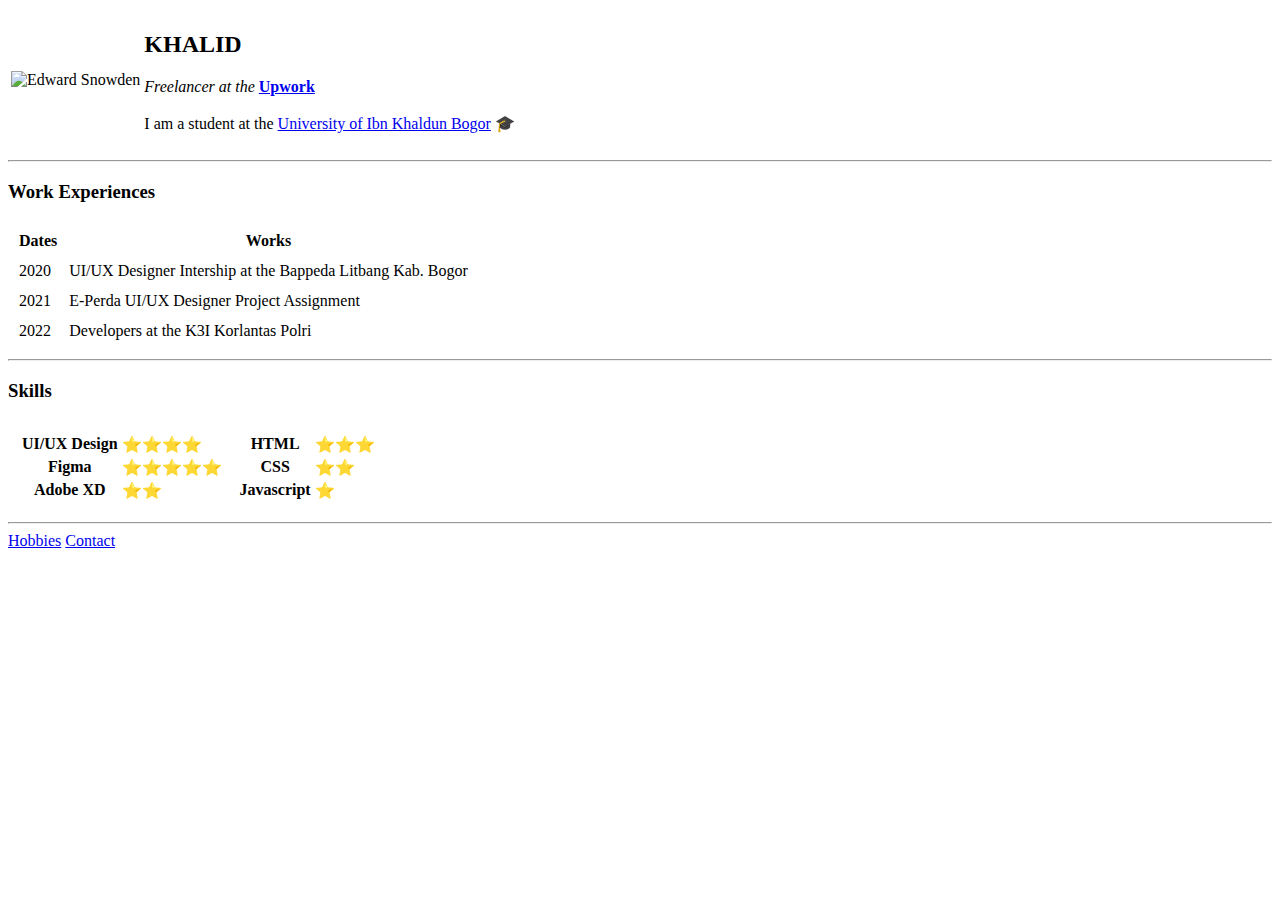
==== index.html @ 1dcc5607 "Add Initial CV HTML Page" ====
<!DOCTYPE html>
<html lang="en">
  <head>
    <meta charset="UTF-8" />
    <meta http-equiv="X-UA-Compatible" content="IE=edge" />
    <meta name="viewport" content="width=device-width, initial-scale=1.0" />
    <title>Khalid Personal Web</title>
    <link rel="stylesheet" href="css/style.css" />
  </head>
  <body>
    <table>
      <tr>
        <td>
          <img src="img/holit.png" alt="Edward Snowden" />
        </td>
        <td>
          <h2>KHALID</h2>
          <p>
            <em>Freelancer at the</em> <strong><a href="https://www.upwork.com/">Upwork</a></strong> <br />
            <br />
            I am a student at the <a href="https://uika-bogor.ac.id/">University of Ibn Khaldun Bogor</a> 🎓
          </p>
        </td>
      </tr>
    </table>
    <hr />
    <h3>Work Experiences</h3>
    <table cellspacing="10">
      <thead>
        <tr>
          <th>Dates</th>
          <th>Works</th>
        </tr>
      </thead>
      <tbody>
        <tr>
          <td>2020</td>
          <td>UI/UX Designer Intership at the Bappeda Litbang Kab. Bogor</td>
        </tr>
        <tr>
          <td>2021</td>
          <td>E-Perda UI/UX Designer Project Assignment</td>
        </tr>
        <tr>
          <td>2022</td>
          <td>Developers at the K3I Korlantas Polri</td>
        </tr>
      </tbody>
    </table>
    <hr />
    <h3>Skills</h3>
    <table cellspacing="10">
      <tr>
        <td>
          <table>
            <tbody>
              <tr>
                <th>UI/UX Design</th>
                <td>⭐⭐⭐⭐</td>
              </tr>
              <tr>
                <th>Figma</th>
                <td>⭐⭐⭐⭐⭐</td>
              </tr>
              <tr>
                <th>Adobe XD</th>
                <td>⭐⭐</td>
              </tr>
            </tbody>
          </table>
        </td>
        <td>
          <table>
            <tbody>
              <tr>
                <th>HTML</th>
                <td>⭐⭐⭐</td>
              </tr>
              <tr>
                <th>CSS</th>
                <td>⭐⭐</td>
              </tr>
              <tr>
                <th>Javascript</th>
                <td>⭐</td>
              </tr>
            </tbody>
          </table>
        </td>
      </tr>
    </table>

    <hr />
    <a href="Page/hobbies.html">Hobbies</a>
    <a href="Page/contact.html">Contact</a>
  </body>
</html>
<!-- 
  <li>UI/UX Designer at Bappeda Litbang Kab. Bogor</li>
<li>UI/UX Designer and Front End Web Developer at K3I Korlantas Polri</li>
<li>
  Served as an operational security operator for Application K3I Korlantas Polri at the G20 Summit in
  Bali.
</li> -->
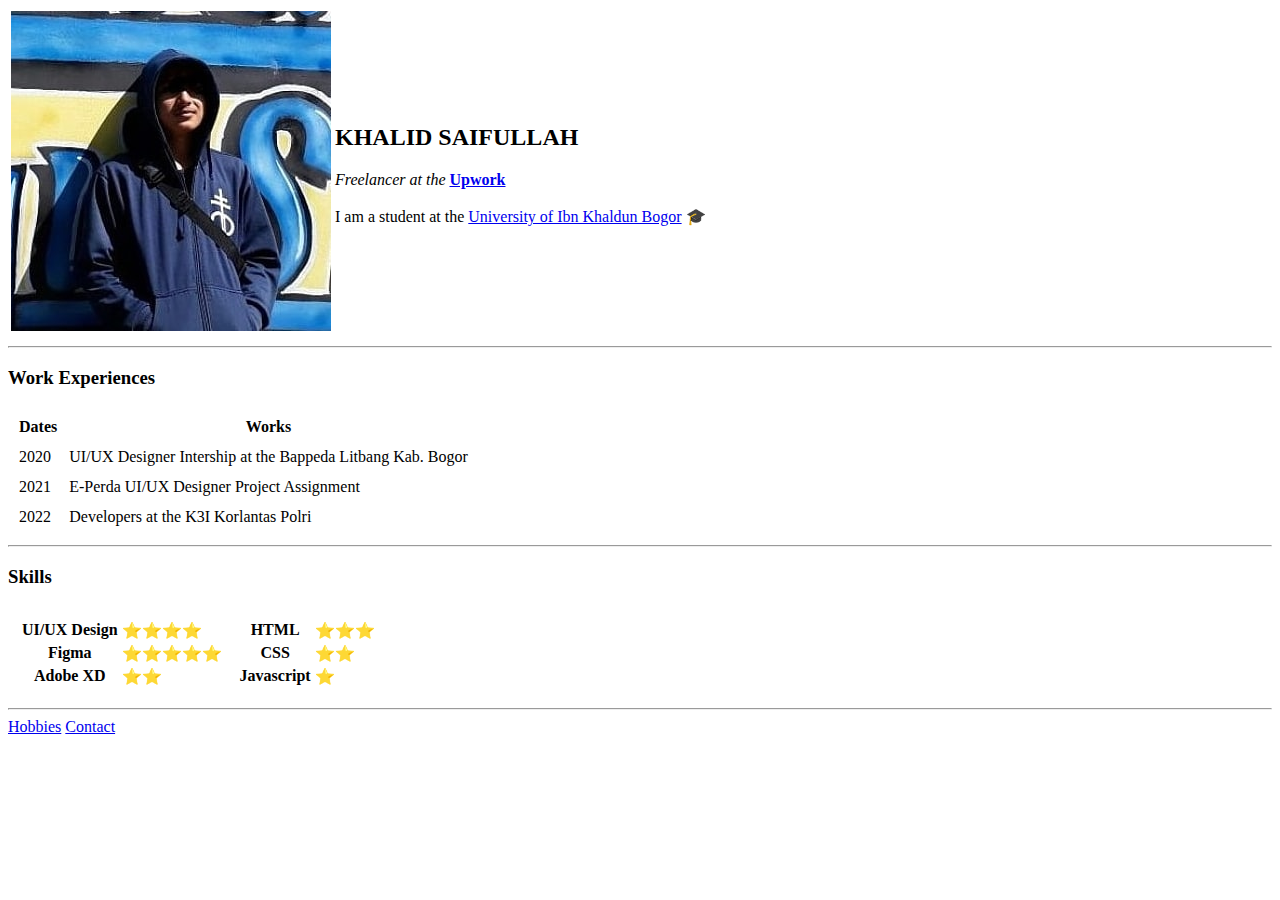
==== commit bea82365: "Adding complete Name" ====
--- a/index.html
+++ b/index.html
@@ -14,7 +14,7 @@
           <img src="img/holit.png" alt="Edward Snowden" />
         </td>
         <td>
-          <h2>KHALID</h2>
+          <h2>KHALID SAIFULLAH</h2>
           <p>
             <em>Freelancer at the</em> <strong><a href="https://www.upwork.com/">Upwork</a></strong> <br />
             <br />
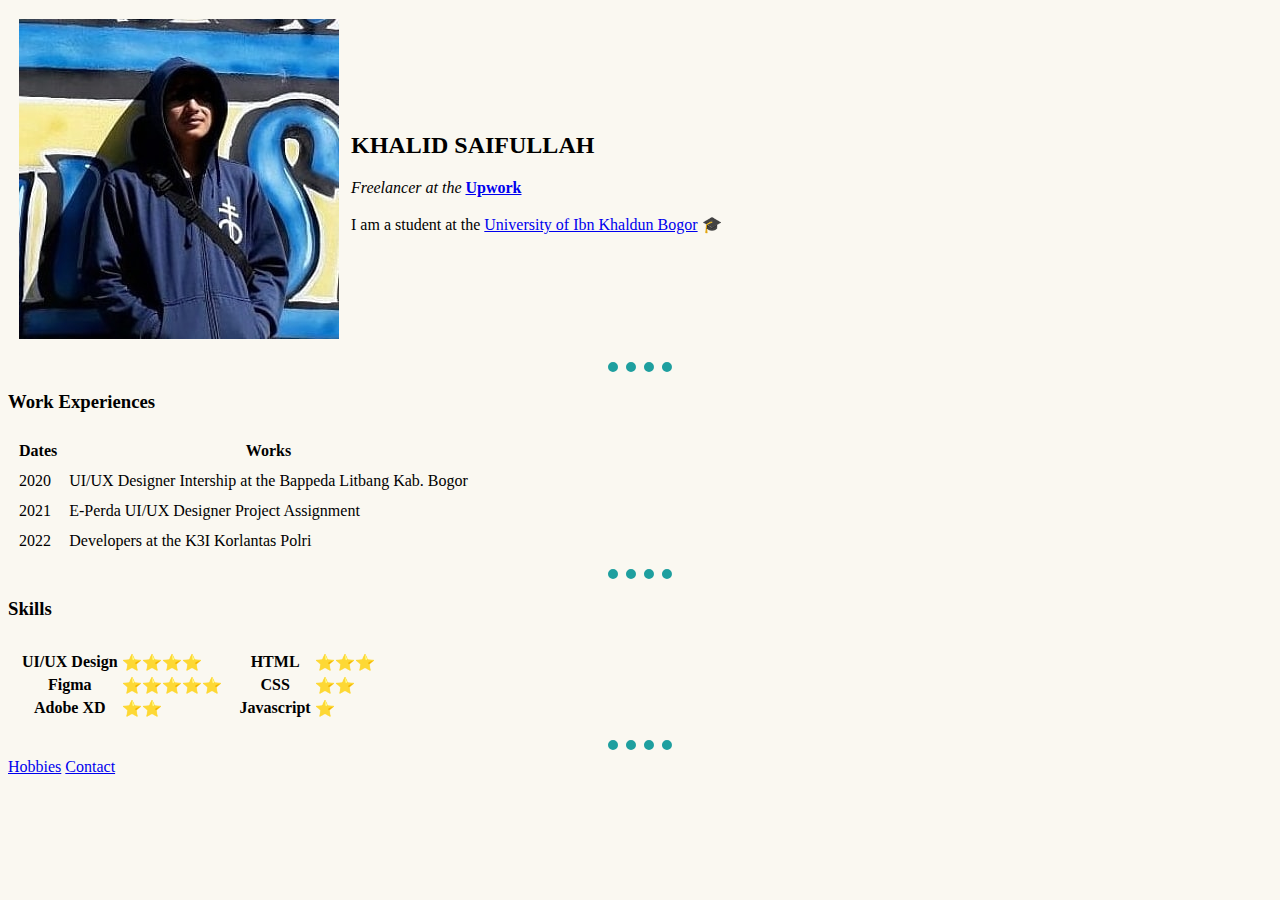
==== commit 7681a700: "Adding Stye for hr" ====
--- a/index.html
+++ b/index.html
@@ -8,7 +8,7 @@
     <link rel="stylesheet" href="css/style.css" />
   </head>
   <body>
-    <table>
+    <table cellspacing="10">
       <tr>
         <td>
           <img src="img/holit.png" alt="Edward Snowden" />
--- a/css/style.css
+++ b/css/style.css
@@ -0,0 +1,10 @@
+body {
+  background-color: #faf8f1;
+}
+hr {
+  border-color: rgb(30, 159, 159);
+  border-style: none;
+  border-top-style: dotted;
+  border-width: 10px;
+  width: 5%;
+}
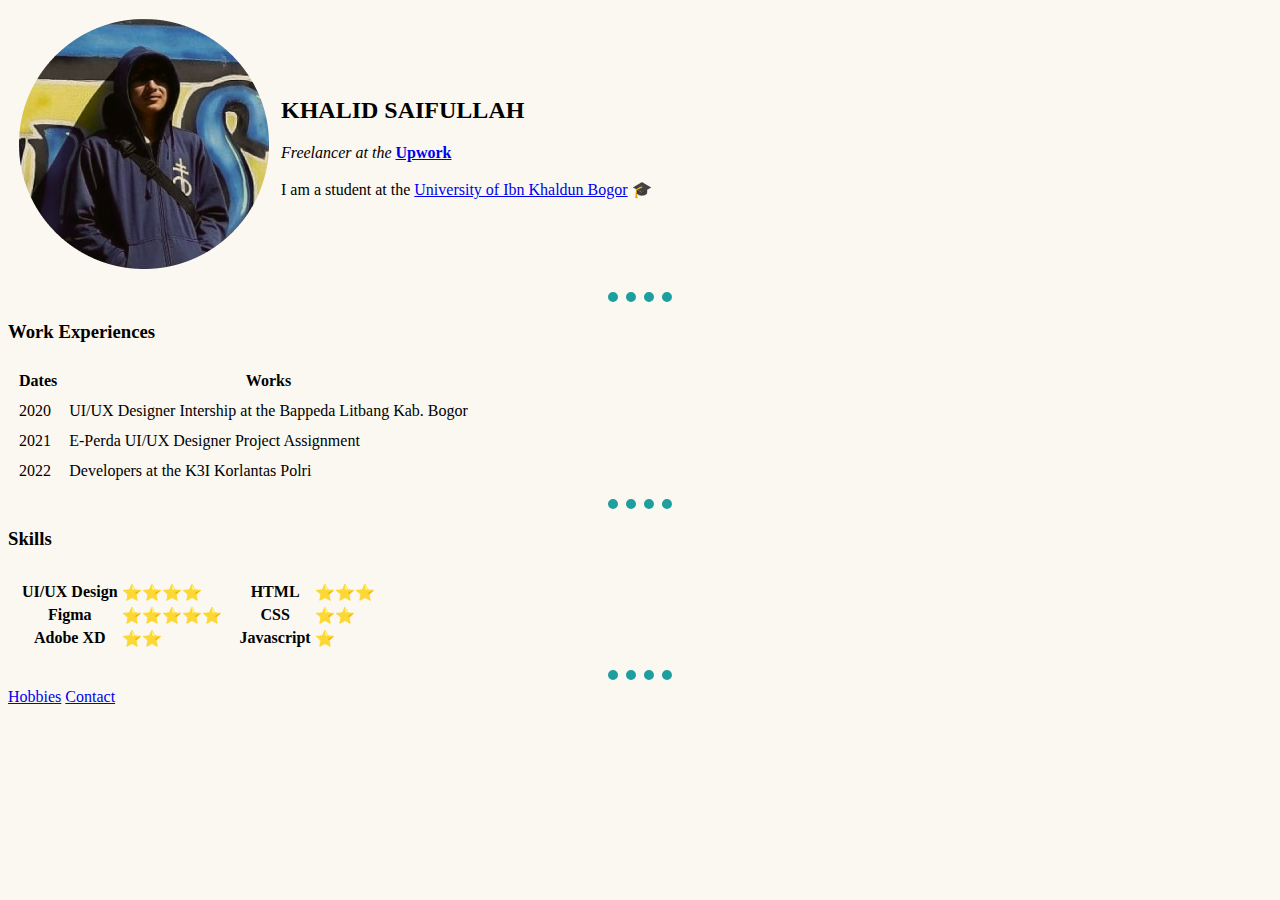
==== commit b296e24f: "add new img" ====
--- a/index.html
+++ b/index.html
@@ -11,7 +11,7 @@
     <table cellspacing="10">
       <tr>
         <td>
-          <img src="img/holit.png" alt="Edward Snowden" />
+          <img src="img/holit-circle.png" alt="Edward Snowden" />
         </td>
         <td>
           <h2>KHALID SAIFULLAH</h2>
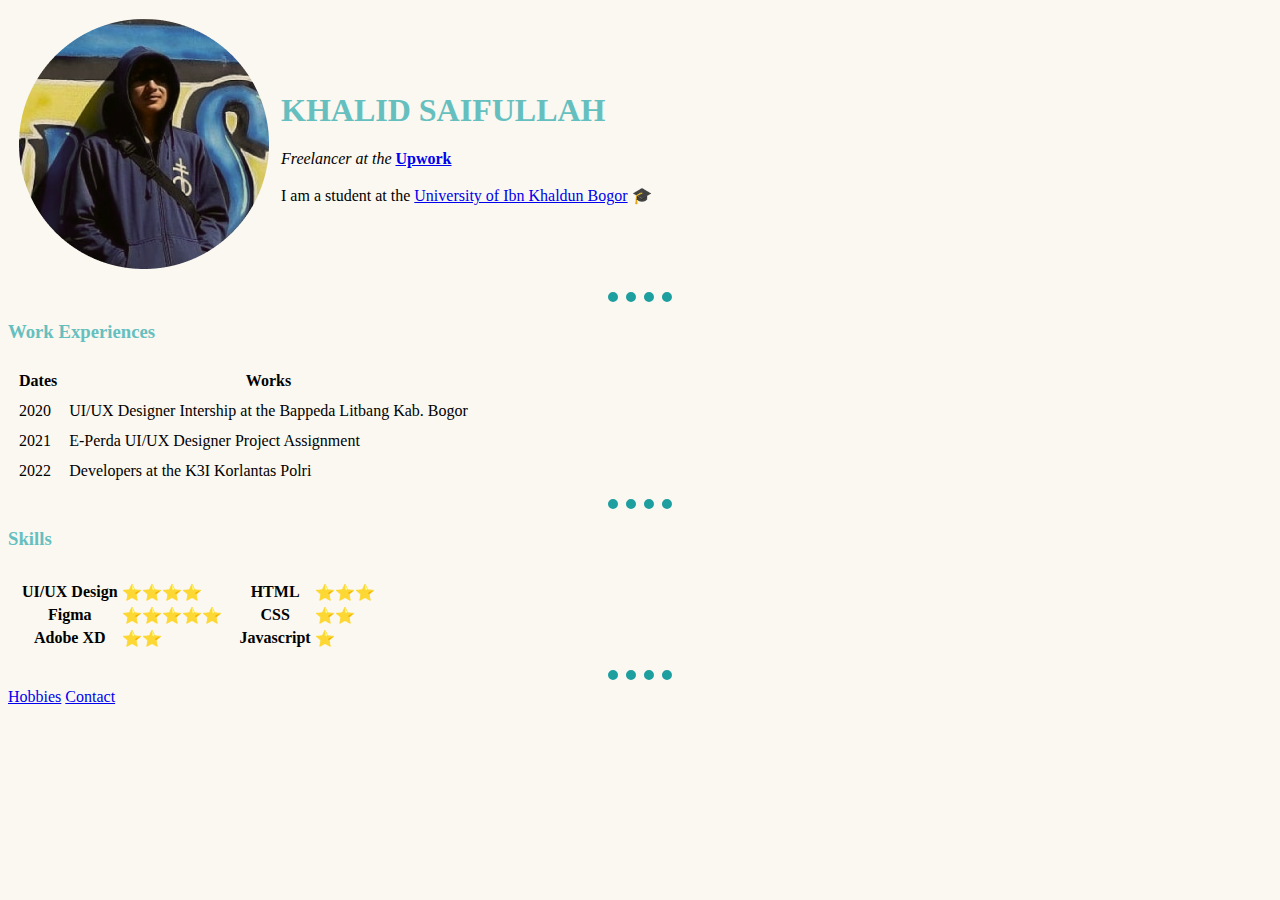
==== commit 1d88f94a: "update" ====
--- a/index.html
+++ b/index.html
@@ -14,7 +14,7 @@
           <img src="img/holit-circle.png" alt="Edward Snowden" />
         </td>
         <td>
-          <h2>KHALID SAIFULLAH</h2>
+          <h1>KHALID SAIFULLAH</h1>
           <p>
             <em>Freelancer at the</em> <strong><a href="https://www.upwork.com/">Upwork</a></strong> <br />
             <br />
--- a/css/style.css
+++ b/css/style.css
@@ -1,5 +1,9 @@
 body {
   background-color: #faf8f1;
+}
+h1,
+h3 {
+  color: #66bfbf;
 }
 hr {
   border-color: rgb(30, 159, 159);
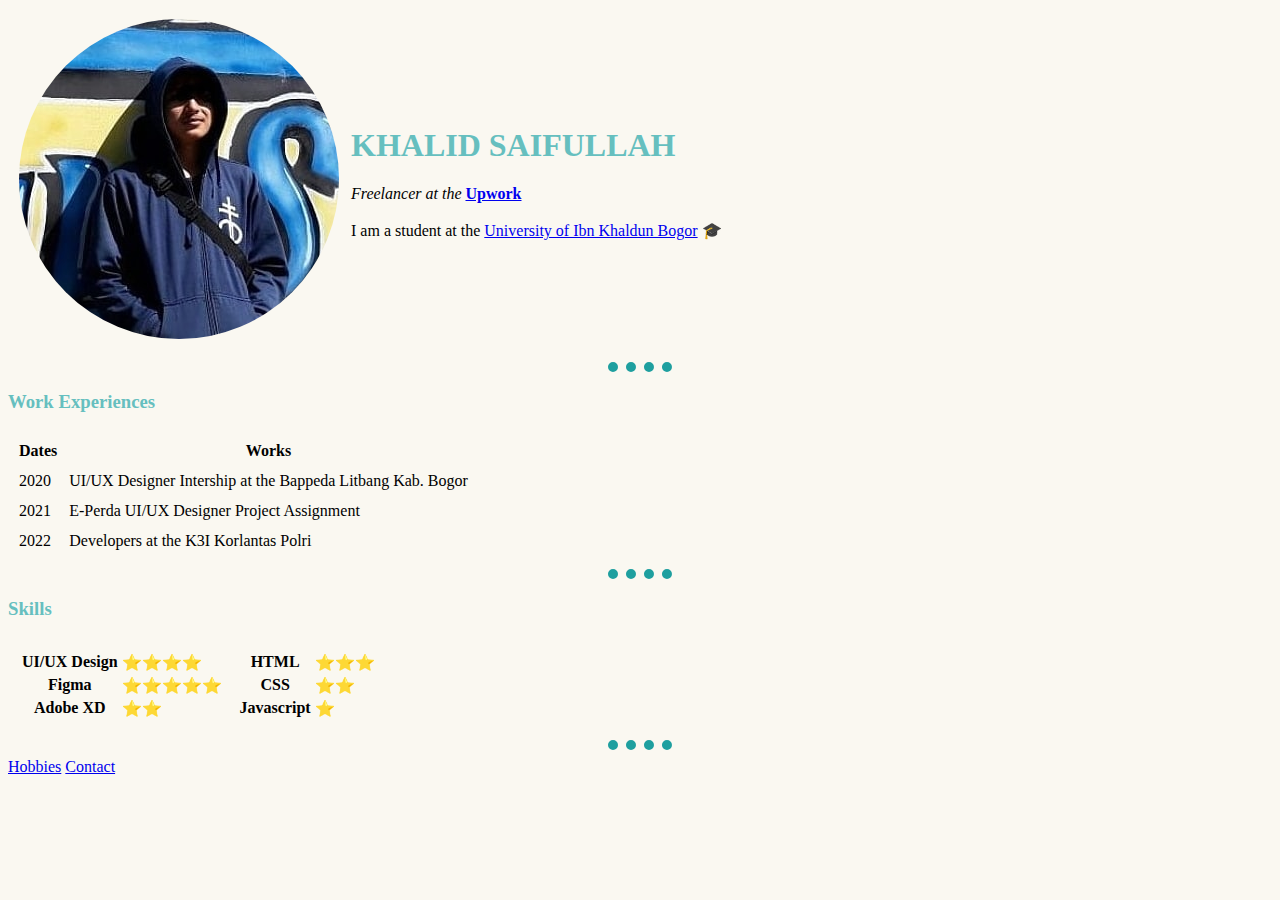
==== commit 28631530: "update" ====
--- a/index.html
+++ b/index.html
@@ -6,12 +6,13 @@
     <meta name="viewport" content="width=device-width, initial-scale=1.0" />
     <title>Khalid Personal Web</title>
     <link rel="stylesheet" href="css/style.css" />
+    <link rel="icon" href="img/favicon-32x32.png" />
   </head>
   <body>
     <table cellspacing="10">
       <tr>
         <td>
-          <img src="img/holit-circle.png" alt="Edward Snowden" />
+          <img class="circle" src="img/holit.png" alt="Edward Snowden" />
         </td>
         <td>
           <h1>KHALID SAIFULLAH</h1>
--- a/css/style.css
+++ b/css/style.css
@@ -12,3 +12,10 @@
   border-width: 10px;
   width: 5%;
 }
+.circle {
+  border-radius: 100%;
+  -webkit-border-radius: 100%;
+  -moz-border-radius: 100%;
+  -ms-border-radius: 100%;
+  -o-border-radius: 100%;
+}
